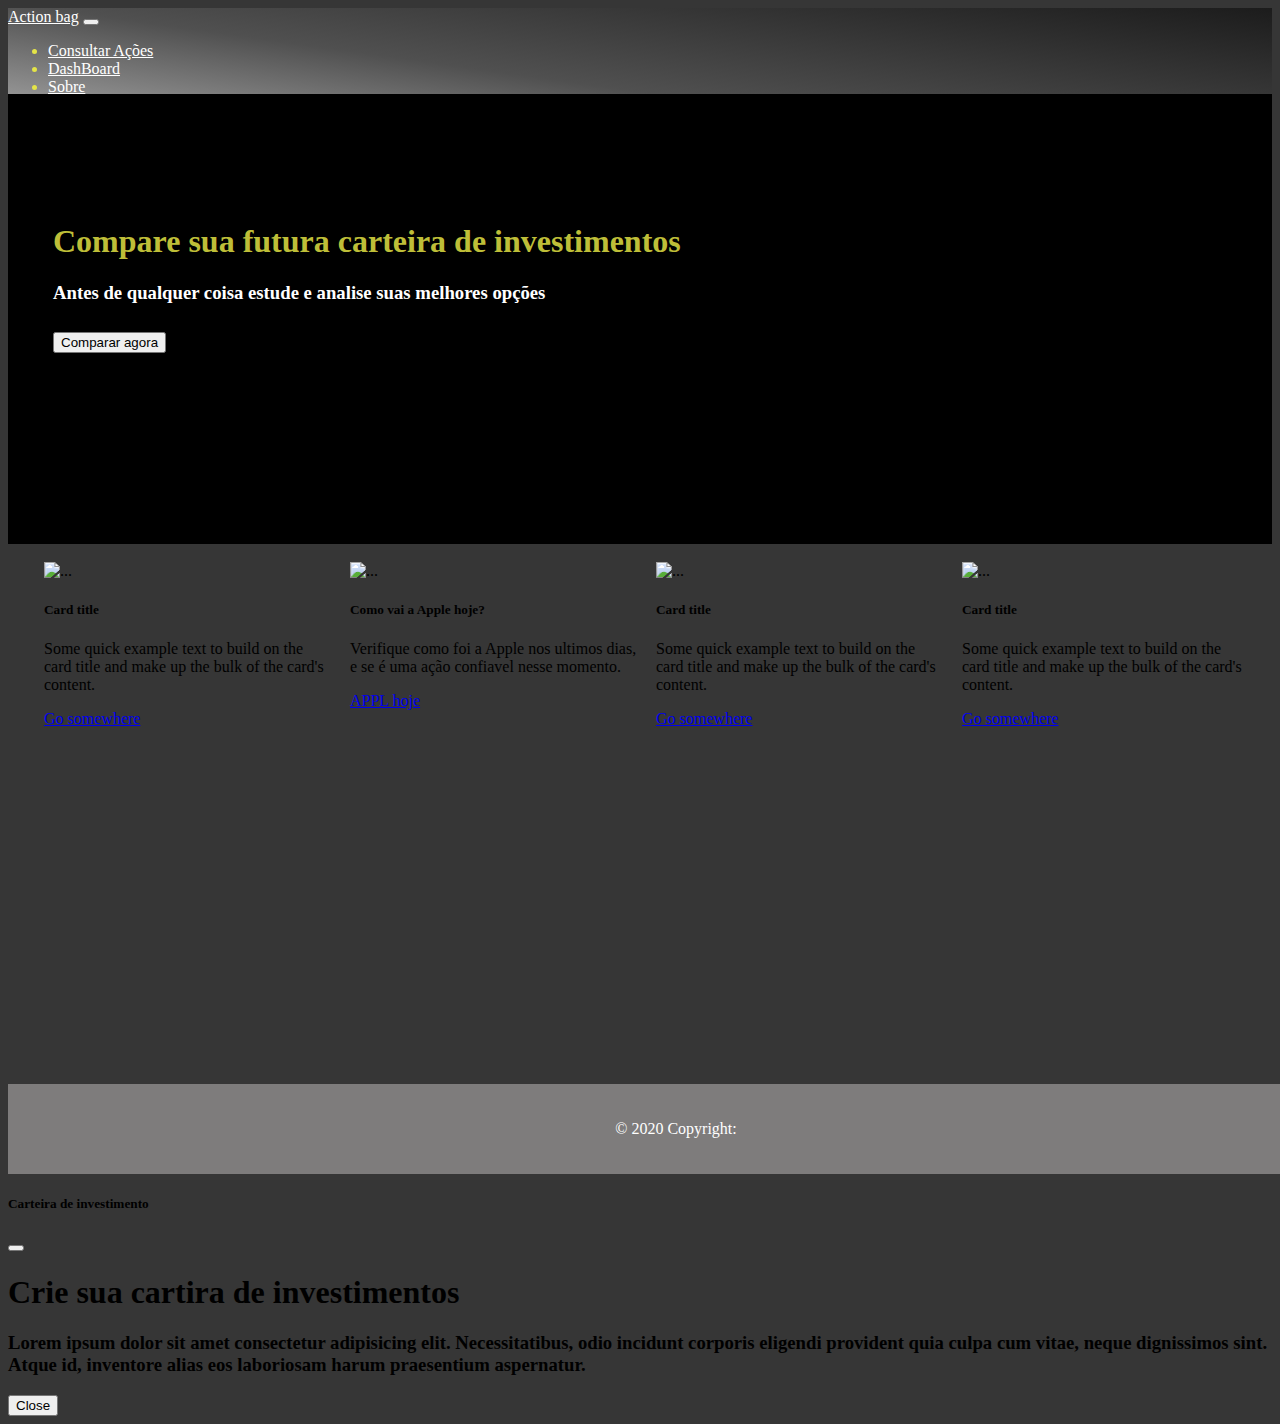
==== templates/index.html @ 8e9c7a30 "select action by date now" ====
<!DOCTYPE html>
<html lang="en">
<head>
    <meta charset="UTF-8">
    <meta http-equiv="X-UA-Compatible" content="IE=edge">
    <meta name="viewport" content="width=device-width, initial-scale=1.0">
    <link href="https://cdn.jsdelivr.net/npm/bootstrap@5.0.2/dist/css/bootstrap.min.css" rel="stylesheet" integrity="sha384-EVSTQN3/azprG1Anm3QDgpJLIm9Nao0Yz1ztcQTwFspd3yD65VohhpuuCOmLASjC" crossorigin="anonymous">
    <script src="https://cdn.jsdelivr.net/npm/@popperjs/core@2.9.2/dist/umd/popper.min.js" integrity="sha384-IQsoLXl5PILFhosVNubq5LC7Qb9DXgDA9i+tQ8Zj3iwWAwPtgFTxbJ8NT4GN1R8p" crossorigin="anonymous"></script>
<script src="https://cdn.jsdelivr.net/npm/bootstrap@5.0.2/dist/js/bootstrap.min.js" integrity="sha384-cVKIPhGWiC2Al4u+LWgxfKTRIcfu0JTxR+EQDz/bgldoEyl4H0zUF0QKbrJ0EcQF" crossorigin="anonymous"></script>
    <link rel="stylesheet" type="text/css" href="{{ url_for('static',filename='css/pagestyle.css') }}" media="screen" /> 
    <link rel="stylesheet" type="text/css" href="../static/css/pagestyle.css" media="screen" />  
    <title>Bem vindo a ActionBag</title>
</head>
<body>
      <nav class="navbar navbar-expand-lg">
        <div class="container-fluid">
          <a class="navbar-brand" href="/">Action bag</a>
          <button class="navbar-toggler" type="button" data-bs-toggle="collapse" data-bs-target="#navbarNav" aria-controls="navbarNav" aria-expanded="false" aria-label="Toggle navigation">
            <span class="navbar-toggler-icon"></span>
          </button>
          <div class="collapse navbar-collapse" id="navbarNav">
            <ul class="navbar-nav">

              <li class="nav-item">
                <a class="nav-link" href="/acao/GOOG">Consultar Ações</a>
              </li>
              <li class="nav-item">
                <a class="nav-link" href="#">DashBoard</a>
              </li>
              <li class="nav-item">
                <a class="nav-link" href="#">Sobre</a>
              </li>
            </ul>
          </div>
        </div>
      </nav>

      <div id="banner01">
        <div class="articles">
          <h1>Compare sua futura carteira de investimentos</h1>
          <h3>Antes de qualquer coisa estude e analise suas melhores opções</h3>
          <button type="button" class="btn btn-secondary">Comparar agora</button>
        </div>
      </div>

      <div class="articlesBar">

      <div class="card" style="width: 18rem;">
        <img src="https://www.infomoney.com.br/wp-content/uploads/2019/06/acoes-indices-grafico-alta-bolsa-mercado.jpg?fit=900%2C600&quality=75&strip=all" class="card-img-top" alt="...">
        <div class="card-body">
          <h5 class="card-title">Card title</h5>
          <p class="card-text">Some quick example text to build on the card title and make up the bulk of the card's content.</p>
          <a href="#" class="btn btn-secondary" data-bs-toggle="modal" data-bs-target="#staticBackdrop">Go somewhere</a>
        </div>
      </div>

      <div class="card" style="width: 18rem;">
        <img src="https://th.bing.com/th/id/R.c3976a9718e955fd02f9ef626df42221?rik=1z6%2fdzMB43kLFg&pid=ImgRaw&r=0" class="card-img-top" alt="...">
        <div class="card-body">
          <h5 class="card-title">Como vai a Apple hoje?</h5>
          <p class="card-text">Verifique como foi a Apple nos ultimos dias, e se é uma ação confiavel nesse momento.</p>
          <a href="/acao/GOOG/2021/2022" class="btn btn-secondary" >APPL hoje</a>
        </div>
      </div>

      <div class="card" style="width: 18rem;">
        <img src="https://th.bing.com/th/id/R.1e53d379878e1c6260c543939cceff89?rik=TVdylohDMysZRg&pid=ImgRaw&r=0" class="card-img-top" alt="...">
        <div class="card-body">
          <h5 class="card-title">Card title</h5>
          <p class="card-text">Some quick example text to build on the card title and make up the bulk of the card's content.</p>
          <a href="#" class="btn btn-secondary" data-bs-toggle="modal" data-bs-target="#staticBackdrop">Go somewhere</a>
        </div>
      </div>

      <div class="card" style="width: 18rem;">
        <img src="https://th.bing.com/th/id/OIP.AJzUXi-3cgzIBipSPdVb4wHaEy?pid=ImgDet&rs=1" class="card-img-top" alt="...">
        <div class="card-body">
          <h5 class="card-title">Card title</h5>
          <p class="card-text">Some quick example text to build on the card title and make up the bulk of the card's content.</p>
          <a href="#" class="btn btn-secondary" data-bs-toggle="modal" data-bs-target="#staticBackdrop">Go somewhere</a>
        </div>
      </div>

    </div>

    <footer>
      © 2020 Copyright:
  </footer>

    <div class="modal fade" id="staticBackdrop" data-bs-backdrop="static" data-bs-keyboard="false" tabindex="-1" aria-labelledby="staticBackdropLabel" aria-hidden="true">
        <div class="modal-dialog">
          <div class="modal-content">
            <div class="modal-header">
              <h5 class="modal-title" id="staticBackdropLabel">Carteira de investimento</h5>
              <button type="button" class="btn-close" data-bs-dismiss="modal" aria-label="Close"></button>
            </div>
            <div class="modal-body">
              <h1>Crie sua cartira de investimentos</h1>
              <h3>Lorem ipsum dolor sit amet consectetur adipisicing elit. Necessitatibus, odio incidunt corporis eligendi provident quia culpa cum vitae, neque dignissimos sint. Atque id, inventore alias eos laboriosam harum praesentium aspernatur.</h3>
            </div>
            <div class="modal-footer">
              <button type="button" class="btn btn-secondary" data-bs-dismiss="modal">Close</button>
            </div>
          </div>
        </div>
      </div>

      

</body>
<script>
    var myModal = document.getElementById('myModal')
    var myInput = document.getElementById('myInput')

    myModal.addEventListener('shown.bs.modal', function () {
    myInput.focus()
    })
</script>
</html>
---- static/css/pagestyle.css ----
.articlesBar{
   margin-top: 2vh;
    margin-left: 2vh;
    float: left;
}
.card{
    float: left;
    margin-left: 2vh;
}
body{
    background-color: #363636;
}
.navbar{
    color:#e4e448;
    background: rgb(148,148,148);
    background: linear-gradient(8deg, rgba(148,148,148,1) 0%, rgba(80,80,80,1) 35%, rgba(28,28,28,1) 100%);
    
}
.navbar a{
    color: #FFFF;
}
.navbar a:hover{
    color: #bebe38;
}
.navbar:visited{
    color: #e4e448;
}

#banner01{
    background-color: black;
    top:0;
    margin-top: -2vh;
    height: 50vh;

}
.articles{
    position: absolute;
    margin-top: 12vh;
    margin-left: 5vh;
}
.articles h1 {
    font-weight: bold;
    color: #bebe38;
}
.articles h3{
    color: #FFFF;
}
.articles .btn{
    margin-top: 1vh;
}
footer{
    background-color: #7e7c7c;
    bottom: auto;
    margin-top: 60vh;
    width: 100%;
    text-align: center;
    color: white;
    padding: 4vh;
}
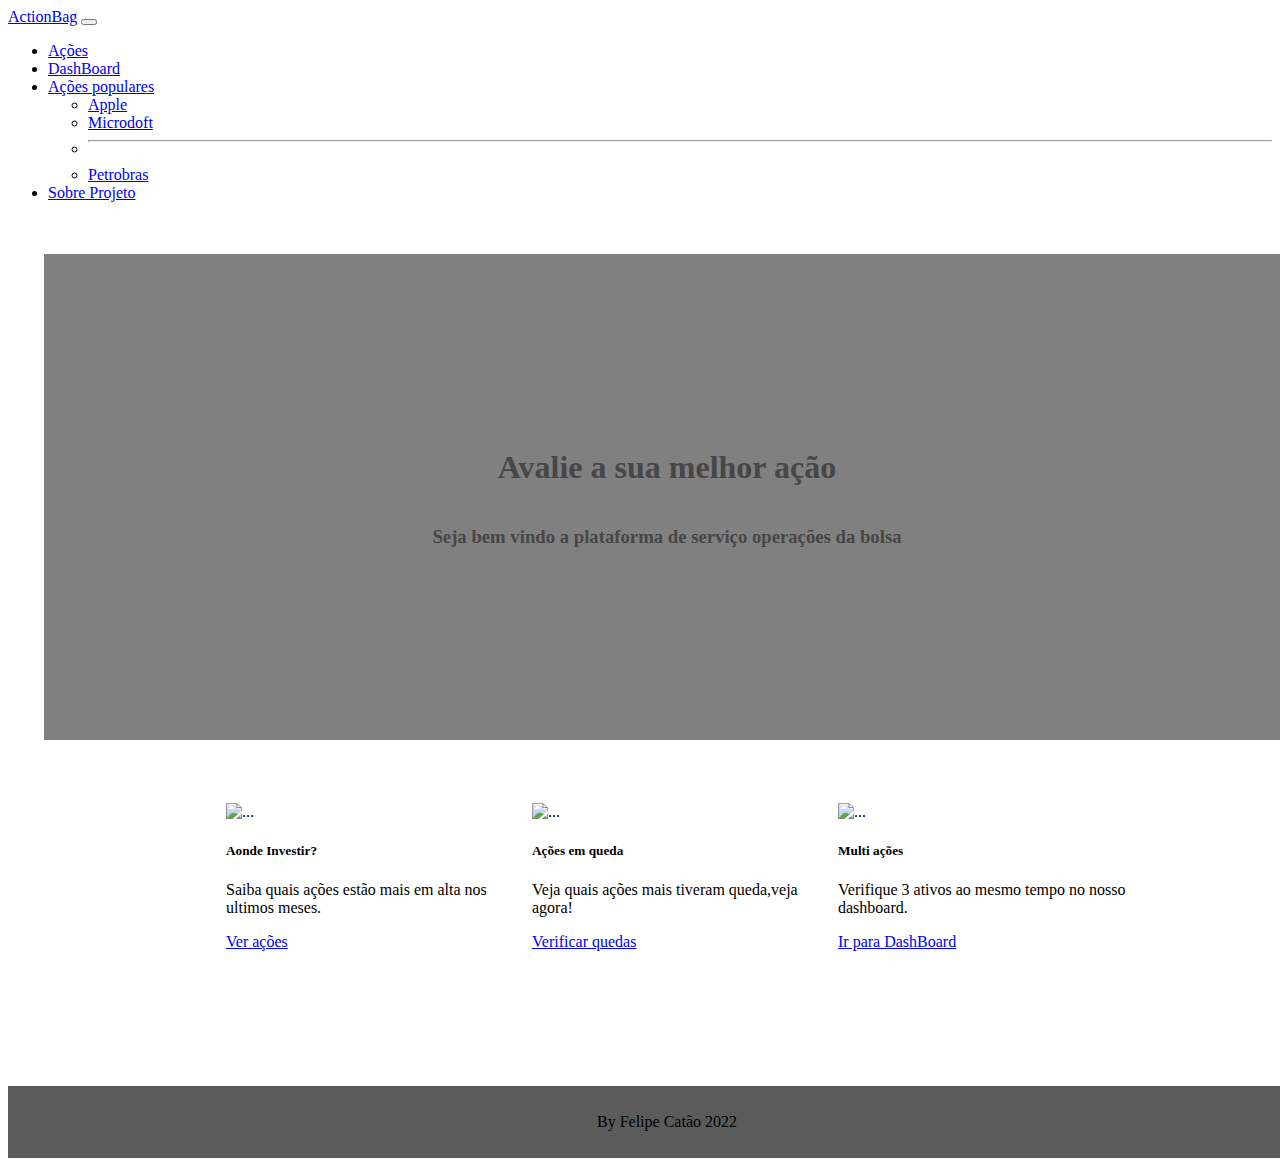
==== commit 8d7d67e2: "update" ====
--- a/templates/index.html
+++ b/templates/index.html
@@ -12,101 +12,79 @@
     <title>Bem vindo a ActionBag</title>
 </head>
 <body>
-      <nav class="navbar navbar-expand-lg">
-        <div class="container-fluid">
-          <a class="navbar-brand" href="/">Action bag</a>
-          <button class="navbar-toggler" type="button" data-bs-toggle="collapse" data-bs-target="#navbarNav" aria-controls="navbarNav" aria-expanded="false" aria-label="Toggle navigation">
-            <span class="navbar-toggler-icon"></span>
-          </button>
-          <div class="collapse navbar-collapse" id="navbarNav">
-            <ul class="navbar-nav">
-
-              <li class="nav-item">
-                <a class="nav-link" href="/acao/GOOG">Consultar Ações</a>
-              </li>
-              <li class="nav-item">
-                <a class="nav-link" href="#">DashBoard</a>
-              </li>
-              <li class="nav-item">
-                <a class="nav-link" href="#">Sobre</a>
-              </li>
+  <nav class="navbar navbar-expand-lg navbar-light bg-light">
+    <div class="container-fluid">
+      <a class="navbar-brand" href="#">ActionBag</a>
+      <button class="navbar-toggler" type="button" data-bs-toggle="collapse" data-bs-target="#navbarSupportedContent" aria-controls="navbarSupportedContent" aria-expanded="false" aria-label="Toggle navigation">
+        <span class="navbar-toggler-icon"></span>
+      </button>
+      <div class="collapse navbar-collapse" id="navbarSupportedContent">
+        <ul class="navbar-nav me-auto mb-2 mb-lg-0">
+          <li class="nav-item">
+            <a class="nav-link active" aria-current="page" href="#">Ações</a>
+          </li>
+          <li class="nav-item">
+            <a class="nav-link" href="#">DashBoard</a>
+          </li>
+          <li class="nav-item dropdown">
+            <a class="nav-link dropdown-toggle" href="#" id="navbarDropdown" role="button" data-bs-toggle="dropdown" aria-expanded="false">
+              Ações populares
+            </a>
+            <ul class="dropdown-menu" aria-labelledby="navbarDropdown">
+              <li><a class="dropdown-item" href="#">Apple</a></li>
+              <li><a class="dropdown-item" href="#">Microdoft</a></li>
+              <li><hr class="dropdown-divider"></li>
+              <li><a class="dropdown-item" href="#">Petrobras</a></li>
             </ul>
-          </div>
-        </div>
-      </nav>
-
-      <div id="banner01">
-        <div class="articles">
-          <h1>Compare sua futura carteira de investimentos</h1>
-          <h3>Antes de qualquer coisa estude e analise suas melhores opções</h3>
-          <button type="button" class="btn btn-secondary">Comparar agora</button>
-        </div>
+          </li>
+          <li class="nav-item">
+            <a class="nav-link" href="#">Sobre Projeto</a>
+          </li>
+        </ul>
       </div>
-
-      <div class="articlesBar">
-
+    </div>
+  </nav>
+  <div id="bodycontent">
+    <div class="displays">
+      <div class="displays banner-01 col">
+         <h1>Avalie a sua melhor ação</h1>
+         <h3>Seja bem vindo a plataforma de serviço operações da bolsa</h3>
+      </div>
+    </div>
+    <div class="displays alignCenter">
       <div class="card" style="width: 18rem;">
-        <img src="https://www.infomoney.com.br/wp-content/uploads/2019/06/acoes-indices-grafico-alta-bolsa-mercado.jpg?fit=900%2C600&quality=75&strip=all" class="card-img-top" alt="...">
+        <img src="https://image.freepik.com/vetores-gratis/gestao-de-financas-avaliacao-de-orcamento-educacao-financeira-ideia-de-contabilidade-financiador-com-dinheiro-economista-segurando-personagem-de-desenho-animado-de-moeda-de-ouro_335657-3538.jpg" class="card-img-top" alt="...">
         <div class="card-body">
-          <h5 class="card-title">Card title</h5>
-          <p class="card-text">Some quick example text to build on the card title and make up the bulk of the card's content.</p>
-          <a href="#" class="btn btn-secondary" data-bs-toggle="modal" data-bs-target="#staticBackdrop">Go somewhere</a>
+          <h5 class="card-title">Aonde Investir?</h5>
+          <p class="card-text">Saiba quais ações estão mais em alta nos ultimos meses.</p>
+          <a href="#" class="btn btn-primary">Ver ações</a>
         </div>
       </div>
 
       <div class="card" style="width: 18rem;">
-        <img src="https://th.bing.com/th/id/R.c3976a9718e955fd02f9ef626df42221?rik=1z6%2fdzMB43kLFg&pid=ImgRaw&r=0" class="card-img-top" alt="...">
+        <img src="https://image.freepik.com/vetores-gratis/mao-desenho-ilustracao-de-financas-conceito_53876-15473.jpg" class="card-img-top" alt="...">
         <div class="card-body">
-          <h5 class="card-title">Como vai a Apple hoje?</h5>
-          <p class="card-text">Verifique como foi a Apple nos ultimos dias, e se é uma ação confiavel nesse momento.</p>
-          <a href="/acao/GOOG/2021/2022" class="btn btn-secondary" >APPL hoje</a>
+          <h5 class="card-title">Ações em queda</h5>
+          <p class="card-text">Veja quais ações mais tiveram queda,veja agora! </p>
+          <a href="#" class="btn btn-primary">Verificar quedas</a>
         </div>
       </div>
 
       <div class="card" style="width: 18rem;">
-        <img src="https://th.bing.com/th/id/R.1e53d379878e1c6260c543939cceff89?rik=TVdylohDMysZRg&pid=ImgRaw&r=0" class="card-img-top" alt="...">
+        <img src="https://img.freepik.com/vetores-gratis/conceito-de-ilustracao-de-financas_114360-769.jpg?size=338&ext=jpg" class="card-img-top" alt="...">
         <div class="card-body">
-          <h5 class="card-title">Card title</h5>
-          <p class="card-text">Some quick example text to build on the card title and make up the bulk of the card's content.</p>
-          <a href="#" class="btn btn-secondary" data-bs-toggle="modal" data-bs-target="#staticBackdrop">Go somewhere</a>
+          <h5 class="card-title">Multi ações</h5>
+          <p class="card-text">Verifique 3 ativos ao mesmo tempo no nosso dashboard.</p>
+          <a href="#" class="btn btn-primary">Ir para DashBoard</a>
         </div>
       </div>
-
-      <div class="card" style="width: 18rem;">
-        <img src="https://th.bing.com/th/id/OIP.AJzUXi-3cgzIBipSPdVb4wHaEy?pid=ImgDet&rs=1" class="card-img-top" alt="...">
-        <div class="card-body">
-          <h5 class="card-title">Card title</h5>
-          <p class="card-text">Some quick example text to build on the card title and make up the bulk of the card's content.</p>
-          <a href="#" class="btn btn-secondary" data-bs-toggle="modal" data-bs-target="#staticBackdrop">Go somewhere</a>
-        </div>
-      </div>
-
+      
     </div>
 
-    <footer>
-      © 2020 Copyright:
-  </footer>
-
-    <div class="modal fade" id="staticBackdrop" data-bs-backdrop="static" data-bs-keyboard="false" tabindex="-1" aria-labelledby="staticBackdropLabel" aria-hidden="true">
-        <div class="modal-dialog">
-          <div class="modal-content">
-            <div class="modal-header">
-              <h5 class="modal-title" id="staticBackdropLabel">Carteira de investimento</h5>
-              <button type="button" class="btn-close" data-bs-dismiss="modal" aria-label="Close"></button>
-            </div>
-            <div class="modal-body">
-              <h1>Crie sua cartira de investimentos</h1>
-              <h3>Lorem ipsum dolor sit amet consectetur adipisicing elit. Necessitatibus, odio incidunt corporis eligendi provident quia culpa cum vitae, neque dignissimos sint. Atque id, inventore alias eos laboriosam harum praesentium aspernatur.</h3>
-            </div>
-            <div class="modal-footer">
-              <button type="button" class="btn btn-secondary" data-bs-dismiss="modal">Close</button>
-            </div>
-          </div>
-        </div>
-      </div>
-
-      
-
+  </div>
+<footer>
+  By Felipe Catão 2022 
+</footer>
 </body>
 <script>
     var myModal = document.getElementById('myModal')
--- a/static/css/pagestyle.css
+++ b/static/css/pagestyle.css
@@ -1,60 +1,57 @@
+body{
+    overflow-x: hidden !important;
+}
+footer{
+    background-color: #5b5b5b;
+    margin-bottom: auto;
+    bottom: 0;
+    margin-top: 12vh;
+    width: 100%;
+    margin-bottom: auto;
+    position: relative;
+    text-align: center;
+    padding: 3vh;
+}
+#bodycontent{
+    display: flex;
+    flex-flow: column wrap;
+    height: 100%;
+}
 
-.articlesBar{
-   margin-top: 2vh;
-    margin-left: 2vh;
-    float: left;
+.displays{
+    display: flex;
+    padding: 2vh;
+    margin: 1vh;
+    width: 100%;
+}
+.banner-01{
+    flex-grow: 4;
+    flex-wrap: wrap;
+    height: 50vh;
+    background-color: gray;
+    color: #474747;
+    text-align: center;
+    justify-content: center;
+    
+}
+.col{
+    flex-flow: column wrap;
+}
+.growDisplay{
+    flex-grow: 4;
 }
 .card{
-    float: left;
-    margin-left: 2vh;
+    padding-left: 1vh;
+    margin-left: 1vh;
 }
-body{
-    background-color: #363636;
-}
-.navbar{
-    color:#e4e448;
-    background: rgb(148,148,148);
-    background: linear-gradient(8deg, rgba(148,148,148,1) 0%, rgba(80,80,80,1) 35%, rgba(28,28,28,1) 100%);
-    
-}
-.navbar a{
-    color: #FFFF;
-}
-.navbar a:hover{
-    color: #bebe38;
-}
-.navbar:visited{
-    color: #e4e448;
+.alignCenter
+{
+    justify-content: center;
 }
 
-#banner01{
-    background-color: black;
-    top:0;
-    margin-top: -2vh;
-    height: 50vh;
-
-}
-.articles{
-    position: absolute;
-    margin-top: 12vh;
-    margin-left: 5vh;
-}
-.articles h1 {
-    font-weight: bold;
-    color: #bebe38;
-}
-.articles h3{
-    color: #FFFF;
-}
-.articles .btn{
-    margin-top: 1vh;
-}
-footer{
-    background-color: #7e7c7c;
-    bottom: auto;
-    margin-top: 60vh;
-    width: 100%;
-    text-align: center;
-    color: white;
-    padding: 4vh;
-}+@media only screen and (max-width: 600px) {
+    .alignCenter {
+      flex-flow: column;
+      align-items: center;
+    }
+  }
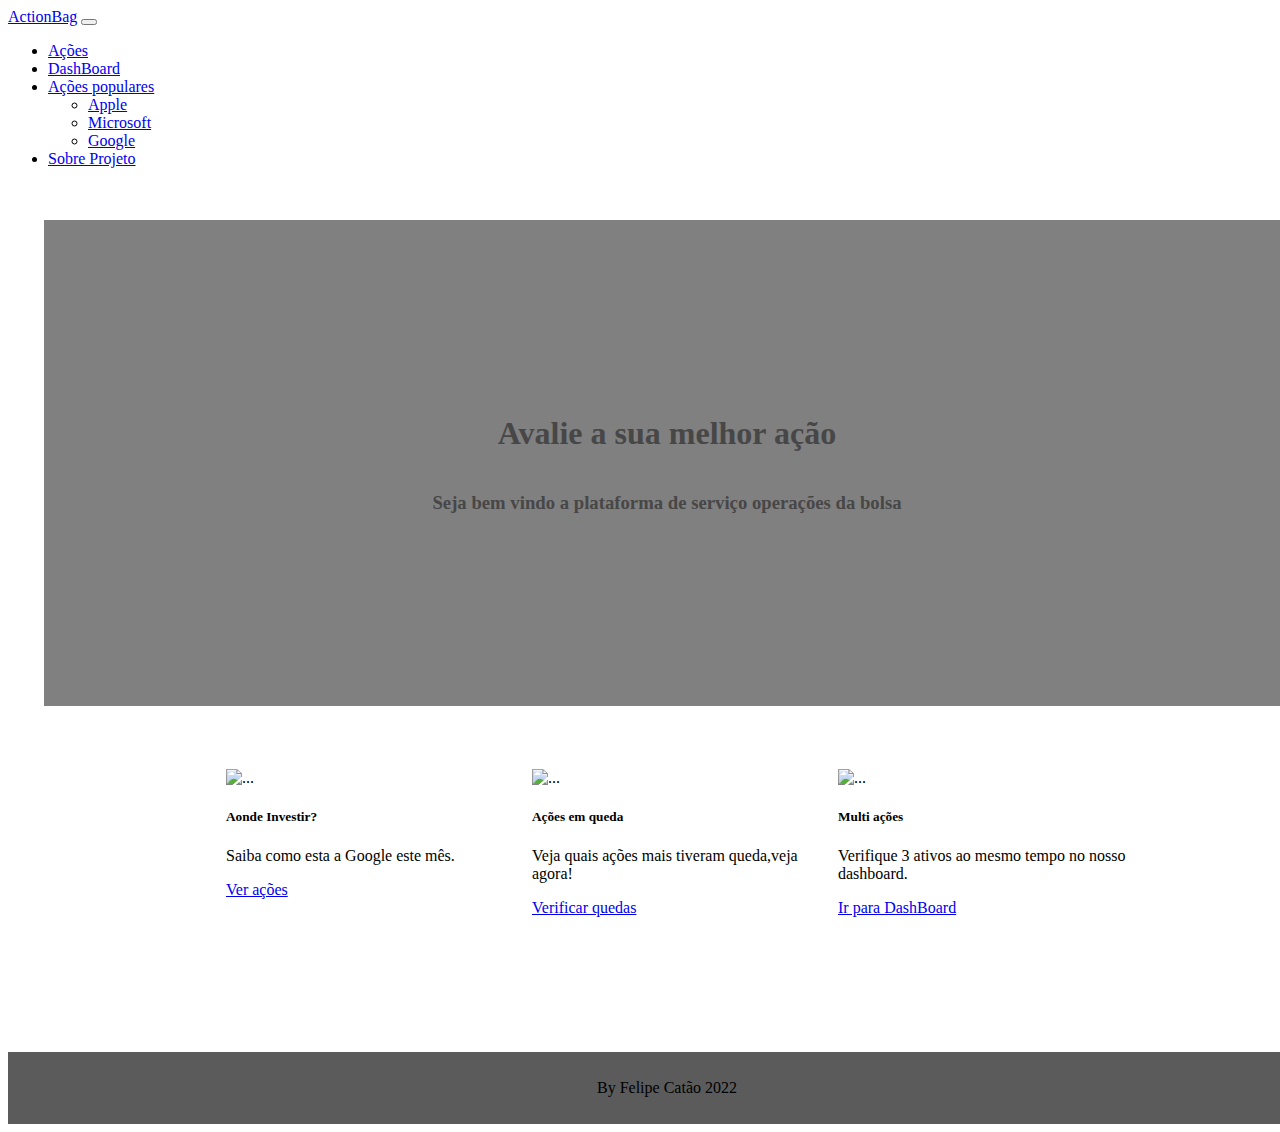
==== commit 4fd3cfee: "update calc functions and views" ====
--- a/templates/index.html
+++ b/templates/index.html
@@ -31,10 +31,9 @@
               Ações populares
             </a>
             <ul class="dropdown-menu" aria-labelledby="navbarDropdown">
-              <li><a class="dropdown-item" href="#">Apple</a></li>
-              <li><a class="dropdown-item" href="#">Microdoft</a></li>
-              <li><hr class="dropdown-divider"></li>
-              <li><a class="dropdown-item" href="#">Petrobras</a></li>
+              <li><a class="dropdown-item" href="/result/AAPL">Apple</a></li>
+              <li><a class="dropdown-item" href="/result/MSFT">Microsoft</a></li>
+              <li><a class="dropdown-item" href="/result/GOOGL">Google</a></li>
             </ul>
           </li>
           <li class="nav-item">
@@ -56,8 +55,8 @@
         <img src="https://image.freepik.com/vetores-gratis/gestao-de-financas-avaliacao-de-orcamento-educacao-financeira-ideia-de-contabilidade-financiador-com-dinheiro-economista-segurando-personagem-de-desenho-animado-de-moeda-de-ouro_335657-3538.jpg" class="card-img-top" alt="...">
         <div class="card-body">
           <h5 class="card-title">Aonde Investir?</h5>
-          <p class="card-text">Saiba quais ações estão mais em alta nos ultimos meses.</p>
-          <a href="#" class="btn btn-primary">Ver ações</a>
+          <p class="card-text">Saiba como esta a Google este mês.</p>
+          <a href="/result/GOOGL" class="btn btn-primary">Ver ações</a>
         </div>
       </div>
 
@@ -80,11 +79,11 @@
       </div>
       
     </div>
+    <footer>
+      By Felipe Catão 2022 
+    </footer>
+  </div>
 
-  </div>
-<footer>
-  By Felipe Catão 2022 
-</footer>
 </body>
 <script>
     var myModal = document.getElementById('myModal')
--- a/static/css/pagestyle.css
+++ b/static/css/pagestyle.css
@@ -17,7 +17,22 @@
     flex-flow: column wrap;
     height: 100%;
 }
-
+.square{
+    height: 40vh;
+    width: 50vh;
+    color: #474747;
+    background-color: #dfdfdf;
+    padding: 2vh;
+    margin-left: 2vh;
+}
+.square h5{
+    margin-top: 4vh;
+}
+.square h6{
+    margin-top: 4vh;
+    font-style: italic;
+    text-align: center;
+}
 .displays{
     display: flex;
     padding: 2vh;
@@ -54,4 +69,13 @@
       flex-flow: column;
       align-items: center;
     }
+    .square {
+        height: 40vh;
+        width: 80vh;
+        color: #474747;
+        background-color: #dfdfdf;
+        padding: 2vh;
+        margin-top: 4vh;
+      }
+    
   }
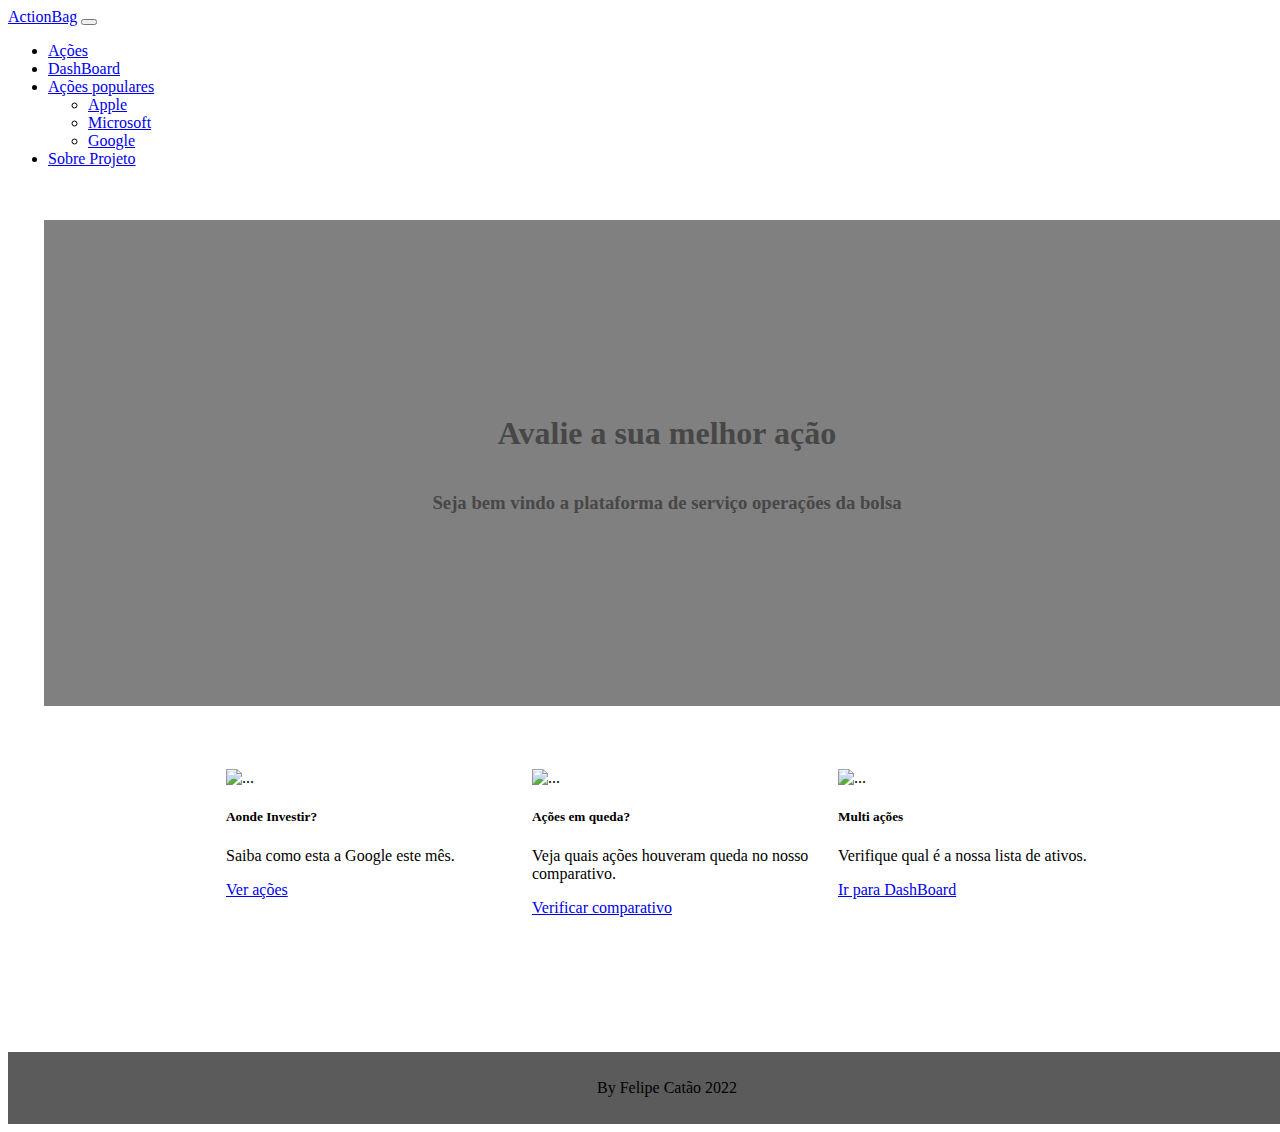
==== commit f2185800: "add new functiond" ====
--- a/templates/index.html
+++ b/templates/index.html
@@ -21,10 +21,10 @@
       <div class="collapse navbar-collapse" id="navbarSupportedContent">
         <ul class="navbar-nav me-auto mb-2 mb-lg-0">
           <li class="nav-item">
-            <a class="nav-link active" aria-current="page" href="#">Ações</a>
+            <a class="nav-link active" aria-current="page" href="/acao">Ações</a>
           </li>
           <li class="nav-item">
-            <a class="nav-link" href="#">DashBoard</a>
+            <a class="nav-link" href="/dashboard/MSFT/GOOGL/AAPL">DashBoard</a>
           </li>
           <li class="nav-item dropdown">
             <a class="nav-link dropdown-toggle" href="#" id="navbarDropdown" role="button" data-bs-toggle="dropdown" aria-expanded="false">
@@ -35,7 +35,7 @@
               <li><a class="dropdown-item" href="/result/MSFT">Microsoft</a></li>
               <li><a class="dropdown-item" href="/result/GOOGL">Google</a></li>
             </ul>
-          </li>
+          </li> 
           <li class="nav-item">
             <a class="nav-link" href="#">Sobre Projeto</a>
           </li>
@@ -43,6 +43,7 @@
       </div>
     </div>
   </nav>
+
   <div id="bodycontent">
     <div class="displays">
       <div class="displays banner-01 col">
@@ -63,9 +64,9 @@
       <div class="card" style="width: 18rem;">
         <img src="https://image.freepik.com/vetores-gratis/mao-desenho-ilustracao-de-financas-conceito_53876-15473.jpg" class="card-img-top" alt="...">
         <div class="card-body">
-          <h5 class="card-title">Ações em queda</h5>
-          <p class="card-text">Veja quais ações mais tiveram queda,veja agora! </p>
-          <a href="#" class="btn btn-primary">Verificar quedas</a>
+          <h5 class="card-title">Ações em queda?</h5>
+          <p class="card-text">Veja quais ações houveram queda no nosso comparativo. </p>
+          <a href="dashboard/TWTR/FB/MA" class="btn btn-primary">Verificar comparativo</a>
         </div>
       </div>
 
@@ -73,8 +74,8 @@
         <img src="https://img.freepik.com/vetores-gratis/conceito-de-ilustracao-de-financas_114360-769.jpg?size=338&ext=jpg" class="card-img-top" alt="...">
         <div class="card-body">
           <h5 class="card-title">Multi ações</h5>
-          <p class="card-text">Verifique 3 ativos ao mesmo tempo no nosso dashboard.</p>
-          <a href="#" class="btn btn-primary">Ir para DashBoard</a>
+          <p class="card-text">Verifique qual é a nossa lista de ativos.</p>
+          <a href="/acao" class="btn btn-primary">Ir para DashBoard</a>
         </div>
       </div>
       
--- a/static/css/pagestyle.css
+++ b/static/css/pagestyle.css
@@ -25,6 +25,15 @@
     padding: 2vh;
     margin-left: 2vh;
 }
+.square-auto{
+    color: #474747;
+    background-color: #dfdfdf;
+    padding: 2vh;
+    margin-left: 2vh;
+    height: 90%;
+    width: 40%;
+    margin-right: 2vh;
+}
 .square h5{
     margin-top: 4vh;
 }
@@ -38,6 +47,17 @@
     padding: 2vh;
     margin: 1vh;
     width: 100%;
+}
+.displays h4{
+    margin-left: 2vh;
+}
+.top-grow3{
+    flex-grow: 3;
+    margin-top: 2vh;
+}
+.top-grow2{
+    flex-grow: 2;
+    margin-top: 2vh;
 }
 .banner-01{
     flex-grow: 4;
@@ -47,10 +67,23 @@
     color: #474747;
     text-align: center;
     justify-content: center;
+}
+.banner-02{
+    flex-grow: 4;
+    flex-wrap: wrap;
+    height: 50vh;
+    text-align: center;
+    justify-content: center;
     
 }
+
 .col{
+    display: flex;
     flex-flow: column wrap;
+}
+.row{
+    display: flex;
+    flex-flow: row wrap;
 }
 .growDisplay{
     flex-grow: 4;
@@ -63,7 +96,94 @@
 {
     justify-content: center;
 }
-
+.spaceElement{
+    height: 60%;
+}
+/*Elementos graficos */
+.bars{
+    height: 1vh; /*percentual de 0 ate 3% */
+    width: 6vh;
+    float: left;
+    margin-left: 1vh;
+    margin-top: -0vh;
+}
+.bars1{
+    height: 4vh; /*Percentual de 4% até 10%*/
+    width: 6vh;
+    float: left;
+    margin-left: 1vh;
+    margin-top: -3vh;
+}
+.bars2{
+    height: 8vh; /**/
+    width: 6vh;
+    float: left;
+    margin-left: 1vh;
+    margin-top: -7vh;
+}
+.bars3{
+    height: 12vh; /*Max é 20vh */
+    width: 6vh;
+    float: left;
+    margin-left: 1vh;
+    margin-top: -11vh;
+}
+.bars4{
+    height: 13vh; /*Max é 20vh */
+    width: 8vh;
+    float: left;
+    margin-left: 1vh;
+    margin-top: -12vh;
+}
+.bars5{
+    height: 14vh; /*Max é 20vh */
+    width: 6vh;
+    float: left;
+    margin-left: 1vh;
+    margin-top: -13vh;
+}
+.bars6{
+    height: 15vh; /*Max é 20vh */
+    width: 6vh;
+    float: left;
+    margin-left: 1vh;
+    margin-top: -14vh;
+}
+.bars7{
+    height: 16vh; /*Max é 20vh */
+    width: 6vh;
+    float: left;
+    margin-left: 1vh;
+    margin-top: -15vh;
+}
+.bars8{
+    height: 17vh; /*Max é 20vh */
+    width: 6vh;
+    float: left;
+    margin-left: 1vh;
+    margin-top: -16vh;
+}
+.bars9{
+    height: 18vh; /*Max é 20vh */
+    width: 6vh;
+    float: left;
+    margin-left: 1vh;
+    margin-top: -17vh;
+}
+.cor-green
+{
+    background-color: #56c956;
+}
+.cor-red{
+    background-color: #ff7676;
+}
+.cor-blue{
+    background-color: #7d7dff;
+}
+.article{
+    justify-content: center;
+}
+/*Responsividade*/
 @media only screen and (max-width: 600px) {
     .alignCenter {
       flex-flow: column;
@@ -75,7 +195,36 @@
         color: #474747;
         background-color: #dfdfdf;
         padding: 2vh;
-        margin-top: 4vh;
+        margin-top: 4vh; 
       }
+      .square-auto{
+        height: 50vh;
+        width: 80vh;
+        color: #474747;
+        background-color: #dfdfdf;
+        padding: 2vh;
+        margin-top: 4vh; 
+      }
+      .row{
+          display: flex;
+          flex-direction: column;
+          flex-wrap: wrap;
+          align-content: center;
+          padding-bottom: 2vh;
+      }
+      .banner-02{
+        flex-grow: 4;
+        flex-wrap: wrap;
+        height: auto;
+        color: #474747;
+        text-align: center;
+        justify-content: center;
+    }
+    .alignCenter{
+        flex-direction: row;
+    }
+    .article{
+        flex-direction: column;
+    }
     
   }
